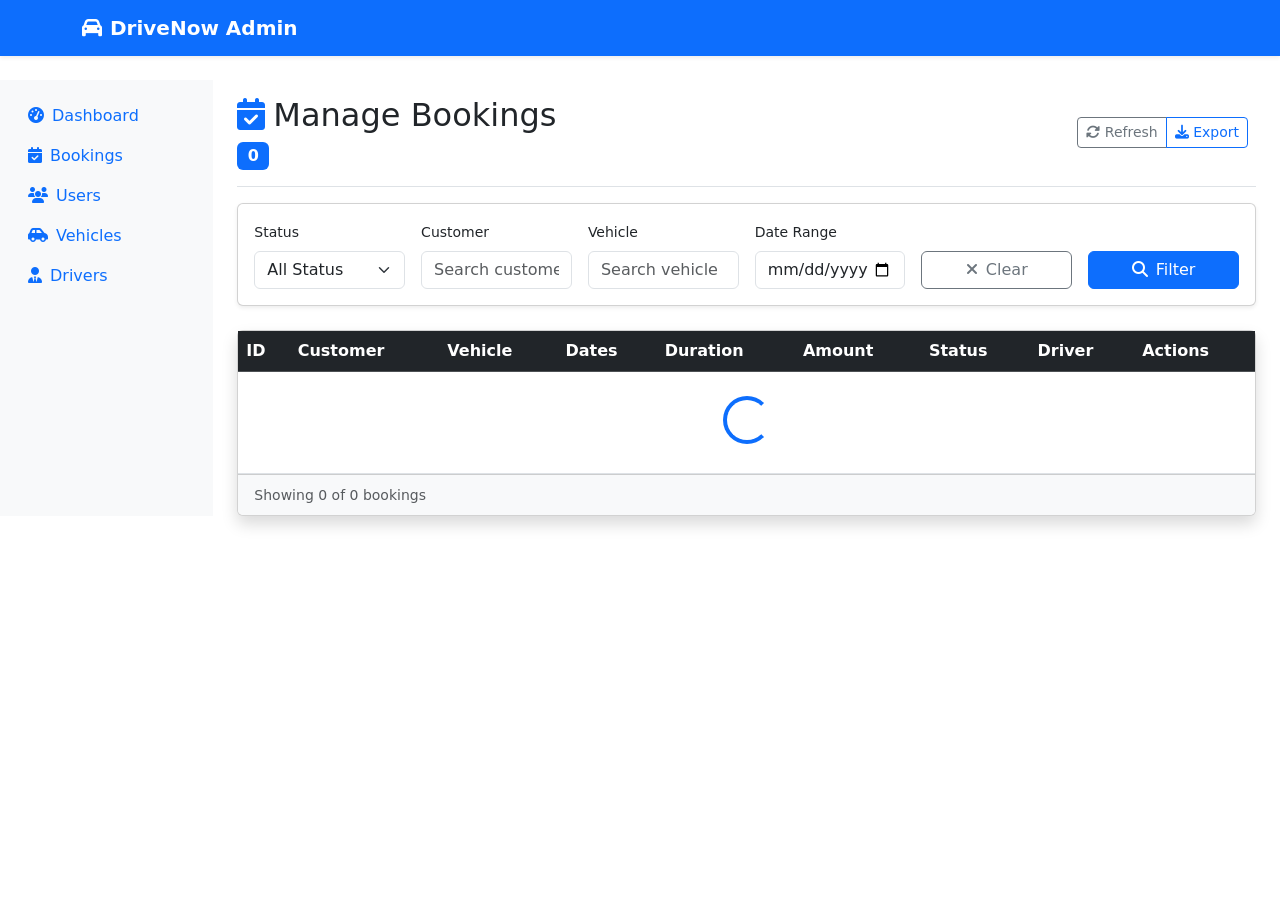
==== admin-bookings.html @ 64fc3865 "updating view's" ====
<!DOCTYPE html>
<html lang="en">
<head>
    <meta charset="UTF-8">
    <meta name="viewport" content="width=device-width, initial-scale=1.0">
    <title>Manage Bookings - DriveNow Admin</title>
    <link href="https://cdn.jsdelivr.net/npm/bootstrap@5.3.2/dist/css/bootstrap.min.css" rel="stylesheet">
    <link href="https://cdnjs.cloudflare.com/ajax/libs/font-awesome/6.4.0/css/all.min.css" rel="stylesheet">
    <link href="/css/custom.css" rel="stylesheet">
</head>
<body>
<!-- Navigation -->
<nav class="navbar navbar-expand-lg navbar-dark bg-primary shadow-sm">
    <div class="container">
        <a class="navbar-brand fw-bold" href="/admin.html">
            <i class="fas fa-car me-2"></i>DriveNow Admin
        </a>
        <div class="navbar-nav ms-auto" id="authNav">
            <!-- Dynamic admin links -->
        </div>
    </div>
</nav>

<div class="container-fluid py-4">
    <div class="row">
        <!-- Sidebar -->
        <nav id="sidebar" class="col-md-3 col-lg-2 d-md-block bg-light sidebar">
            <div class="position-sticky pt-3">
                <ul class="nav flex-column">
                    <li class="nav-item">
                        <a class="nav-link" href="/admin.html">
                            <i class="fas fa-tachometer-alt me-2"></i>Dashboard
                        </a>
                    </li>
                    <li class="nav-item">
                        <a class="nav-link active" href="/admin-bookings.html">
                            <i class="fas fa-calendar-check me-2"></i>Bookings
                        </a>
                    </li>
                    <li class="nav-item">
                        <a class="nav-link" href="#" onclick="loadUsers()">
                            <i class="fas fa-users me-2"></i>Users
                        </a>
                    </li>
                    <li class="nav-item">
                        <a class="nav-link" href="#" onclick="loadVehicles()">
                            <i class="fas fa-car-side me-2"></i>Vehicles
                        </a>
                    </li>
                    <li class="nav-item">
                        <a class="nav-link" href="#" onclick="loadDrivers()">
                            <i class="fas fa-user-tie me-2"></i>Drivers
                        </a>
                    </li>
                </ul>
            </div>
        </nav>

        <!-- Main Content -->
        <main class="col-md-9 ms-sm-auto col-lg-10 px-md-4">
            <div class="d-flex justify-content-between flex-wrap flex-md-nowrap align-items-center py-3 mb-3 border-bottom">
                <div>
                    <h1 class="h2"><i class="fas fa-calendar-check me-2 text-primary"></i>Manage Bookings</h1>
                    <span class="badge bg-primary fs-6" id="totalBookingsCount">0</span>
                </div>
                <div class="btn-toolbar mb-2 mb-md-0">
                    <div class="btn-group me-2">
                        <button type="button" class="btn btn-sm btn-outline-secondary" onclick="refreshBookings()">
                            <i class="fas fa-sync-alt"></i> Refresh
                        </button>
                        <button type="button" class="btn btn-sm btn-outline-primary" onclick="exportBookings()">
                            <i class="fas fa-download"></i> Export
                        </button>
                    </div>
                </div>
            </div>

            <!-- Filters -->
            <div class="card shadow-sm mb-4">
                <div class="card-body">
                    <div class="row g-3 align-items-end">
                        <div class="col-md-2">
                            <label class="form-label small">Status</label>
                            <select class="form-select" id="statusFilter">
                                <option value="">All Status</option>
                                <option value="PENDING">Pending</option>
                                <option value="APPROVED">Approved</option>
                                <option value="CANCELLED">Cancelled</option>
                            </select>
                        </div>
                        <div class="col-md-2">
                            <label class="form-label small">Customer</label>
                            <input type="text" class="form-control" id="customerFilter" placeholder="Search customer">
                        </div>
                        <div class="col-md-2">
                            <label class="form-label small">Vehicle</label>
                            <input type="text" class="form-control" id="vehicleFilter" placeholder="Search vehicle">
                        </div>
                        <div class="col-md-2">
                            <label class="form-label small">Date Range</label>
                            <input type="date" class="form-control" id="dateFilter">
                        </div>
                        <div class="col-md-2">
                            <button class="btn btn-outline-secondary w-100" id="clearFilters">
                                <i class="fas fa-times me-2"></i>Clear
                            </button>
                        </div>
                        <div class="col-md-2 text-end">
                            <button class="btn btn-primary w-100" onclick="applyFilters()">
                                <i class="fas fa-search me-2"></i>Filter
                            </button>
                        </div>
                    </div>
                </div>
            </div>

            <!-- Bookings Table -->
            <div class="card shadow">
                <div class="card-body p-0">
                    <div class="table-responsive">
                        <table class="table table-hover mb-0" id="bookingsTable">
                            <thead class="table-dark">
                            <tr>
                                <th>ID</th>
                                <th>Customer</th>
                                <th>Vehicle</th>
                                <th>Dates</th>
                                <th>Duration</th>
                                <th>Amount</th>
                                <th>Status</th>
                                <th>Driver</th>
                                <th>Actions</th>
                            </tr>
                            </thead>
                            <tbody id="bookingsTableBody">
                            <tr>
                                <td colspan="9" class="text-center py-4">
                                    <div class="spinner-border text-primary" role="status" style="width: 3rem; height: 3rem;">
                                        <span class="visually-hidden">Loading bookings...</span>
                                    </div>
                                </td>
                            </tr>
                            </tbody>
                        </table>
                    </div>
                    <div class="card-footer bg-light">
                        <div class="row align-items-center">
                            <div class="col-sm-6">
                                <small class="text-muted">
                                    Showing <span id="showingCount">0</span> of <span id="totalFilteredCount">0</span> bookings
                                </small>
                            </div>
                            <div class="col-sm-6">
                                <nav aria-label="Bookings pagination">
                                    <ul class="pagination pagination-sm justify-content-end mb-0" id="pagination">
                                        <!-- Dynamic pagination -->
                                    </ul>
                                </nav>
                            </div>
                        </div>
                    </div>
                </div>
            </div>
        </main>
    </div>
</div>

<!-- Assign Driver Modal -->
<div class="modal fade" id="assignDriverModal" tabindex="-1">
    <div class="modal-dialog">
        <div class="modal-content">
            <div class="modal-header">
                <h5 class="modal-title" id="assignDriverTitle">Assign Driver</h5>
                <button type="button" class="btn-close" data-bs-dismiss="modal"></button>
            </div>
            <div class="modal-body">
                <form id="assignDriverForm">
                    <input type="hidden" id="assignBookingId" name="bookingId">
                    <div class="mb-3">
                        <label class="form-label">Select Driver</label>
                        <select class="form-select" id="driverSelect" name="driverId" required>
                            <option value="">Choose a driver...</option>
                        </select>
                    </div>
                </form>
            </div>
            <div class="modal-footer">
                <button type="button" class="btn btn-secondary" data-bs-dismiss="modal">Cancel</button>
                <button type="button" class="btn btn-primary" onclick="assignSelectedDriver()">Assign Driver</button>
            </div>
        </div>
    </div>
</div>

<script src="https://cdn.jsdelivr.net/npm/bootstrap@5.3.2/dist/js/bootstrap.bundle.min.js"></script>
<script src="https://code.jquery.com/jquery-3.7.1.min.js"></script>
<script src="/js/app.js"></script>
<script>
    $(document).ready(function() {
        checkAuthStatus();
        if (!isAuthenticated() || !isAdmin()) {
            window.location.href = '/login.html';
            return;
        }

        loadAllBookings();
        setupBookingHandlers();
    });

    let allBookings = [];
    let filteredBookings = [];
    let currentPage = 0;
    const itemsPerPage = 10;

    function isAdmin() {
        return currentUser && currentUser.roles && currentUser.roles.includes('ROLE_ADMIN');
    }

    function loadAllBookings() {
        $.ajax({
            url: '/api/bookings',
            method: 'GET',
            headers: getAuthHeaders(),
            success: function(bookings) {
                allBookings = bookings;
                filteredBookings = bookings;
                renderBookingsTable();
                updateCounts();
            },
            error: function() {
                showAlert('Failed to load bookings', 'danger');
                $('#bookingsTableBody').html(`
                    <tr>
                        <td colspan="9" class="text-center text-danger py-4">
                            <i class="fas fa-exclamation-triangle me-2"></i>
                            Unable to load bookings data
                        </td>
                    </tr>
                `);
            }
        });
    }

    function renderBookingsTable() {
        const startIndex = currentPage * itemsPerPage;
        const endIndex = startIndex + itemsPerPage;
        const pageBookings = filteredBookings.slice(startIndex, endIndex);

        if (pageBookings.length === 0) {
            $('#bookingsTableBody').html(`
                <tr>
                    <td colspan="9" class="text-center py-4">
                        <i class="fas fa-inbox fa-2x text-muted mb-2"></i>
                        <div class="text-muted">No bookings found</div>
                        <small class="text-muted">Try adjusting your filters</small>
                    </td>
                </tr>
            `);
            renderPagination(0);
            return;
        }

        let tableHtml = '';
        pageBookings.forEach(function(booking) {
            const statusConfig = getStatusConfig(booking.status);
            const modelParts = booking.vehicle.model.split(' ');
            const make = modelParts[0];
            const model = modelParts.slice(1).join(' ');
            const days = calculateRentalDays(booking.pickupDate, booking.returnDate);
            const driverName = booking.driver ? `${booking.driver.name}` : 'Not Assigned';

            tableHtml += `
                <tr class="table-row ${booking.status === 'PENDING' ? 'table-warning' : ''}">
                    <td class="fw-bold">#${booking.rentId}</td>
                    <td>
                        <div class="fw-medium">${booking.user.firstName} ${booking.user.lastName}</div>
                        <small class="text-muted">${booking.user.email}</small>
                        <br><small class="text-muted">${booking.user.contact}</small>
                    </td>
                    <td>
                        <div class="fw-medium">${make} ${model}</div>
                        <small class="text-muted">
                            ${booking.vehicle.category} • ${booking.vehicle.fuelType} •
                            ${booking.vehicle.seats} seats
                        </small>
                    </td>
                    <td>
                        <div><strong>${formatDate(booking.pickupDate)}</strong></div>
                        <small class="text-muted">to ${formatDate(booking.returnDate)}</small>
                    </td>
                    <td>
                        <span class="badge bg-info">${days} ${days === 1 ? 'day' : 'days'}</span>
                    </td>
                    <td class="fw-bold text-primary">$${booking.payment || 0}</td>
                    <td>
                        <span class="badge ${statusConfig.badgeClass} fs-6">
                            ${statusConfig.icon} ${statusConfig.label}
                        </span>
                    </td>
                    <td>
                        ${booking.driver ?
                            `<div class="fw-medium">${driverName}</div>
                             <small class="text-muted">${booking.driver.contact}</small>` :
                            `<span class="text-muted">Not Assigned</span>`
                        }
                    </td>
                    <td>
                        <div class="btn-group btn-group-sm" role="group">
                            <button class="btn btn-outline-primary" onclick="viewBookingDetails(${booking.rentId})"
                                    title="View Details">
                                <i class="fas fa-eye"></i>
                            </button>
                            ${booking.status === 'PENDING' ? `
                                <button class="btn btn-outline-success" onclick="approveBooking(${booking.rentId})"
                                        title="Approve">
                                    <i class="fas fa-check"></i>
                                </button>
                                <button class="btn btn-outline-danger" onclick="rejectBooking(${booking.rentId})"
                                        title="Reject">
                                    <i class="fas fa-times"></i>
                                </button>
                            ` : ''}
                            ${!booking.driver && (booking.status === 'APPROVED') ? `
                                <button class="btn btn-outline-info" onclick="assignDriverModal(${booking.rentId})"
                                        title="Assign Driver">
                                    <i class="fas fa-user-tie"></i>
                                </button>
                            ` : ''}
                        </div>
                    </td>
                </tr>
            `;
        });

        $('#bookingsTableBody').html(tableHtml);
        renderPagination(filteredBookings.length);
    }

    function setupBookingHandlers() {
        // Filter handlers
        $('#statusFilter, #customerFilter, #vehicleFilter, #dateFilter').on('change keyup', debounce(function() {
            applyFilters();
        }, 300));

        $('#clearFilters').on('click', function() {
            $('#statusFilter').val('');
            $('#customerFilter').val('');
            $('#vehicleFilter').val('');
            $('#dateFilter').val('');
            currentPage = 0;
            applyFilters();
        });

        // Table row click (view booking)
        $(document).on('click', '.table-row', function(e) {
            if ($(e.target).closest('button, .btn').length === 0) {
                const bookingId = $(this).find('td:first').text().replace('#', '');
                viewBookingDetails(bookingId);
            }
        });
    }

    function applyFilters() {
        const statusFilter = $('#statusFilter').val();
        const customerFilter = $('#customerFilter').val().toLowerCase().trim();
        const vehicleFilter = $('#vehicleFilter').val().toLowerCase().trim();
        const dateFilter = $('#dateFilter').val();

        filteredBookings = allBookings.filter(function(booking) {
            let matches = true;

            // Status filter
            if (statusFilter && booking.status !== statusFilter) {
                matches = false;
            }

            // Customer filter
            if (customerFilter) {
                const customerName = `${booking.user.firstName} ${booking.user.lastName}`.toLowerCase();
                const customerEmail = booking.user.email.toLowerCase();
                if (!customerName.includes(customerFilter) && !customerEmail.includes(customerFilter)) {
                    matches = false;
                }
            }

            // Vehicle filter
            if (vehicleFilter) {
                const vehicleName = booking.vehicle.model.toLowerCase();
                if (!vehicleName.includes(vehicleFilter)) {
                    matches = false;
                }
            }

            // Date filter
            if (dateFilter) {
                if (booking.pickupDate !== dateFilter) {
                    matches = false;
                }
            }

            return matches;
        });

        currentPage = 0;
        renderBookingsTable();
        updateCounts();
    }

    function updateCounts() {
        $('#totalBookingsCount').text(allBookings.length);
        const showingCount = Math.min((currentPage + 1) * itemsPerPage, filteredBookings.length);
        const totalFiltered = filteredBookings.length;
        $('#showingCount').text(showingCount);
        $('#totalFilteredCount').text(totalFiltered);
    }

    function renderPagination(totalItems) {
        const totalPages = Math.ceil(totalItems / itemsPerPage);
        let paginationHtml = '';

        if (totalPages <= 1) {
            $('#pagination').html('');
            return;
        }

        // Previous button
        paginationHtml += `
            <li class="page-item ${currentPage === 0 ? 'disabled' : ''}">
                <a class="page-link" href="#" onclick="changePage(${currentPage - 1}); return false;" tabindex="-1">
                    <i class="fas fa-chevron-left"></i>
                </a>
            </li>
        `;

        // Page numbers
        const startPage = Math.max(0, currentPage - 2);
        const endPage = Math.min(totalPages - 1, currentPage + 2);

        if (startPage > 0) {
            paginationHtml += `<li class="page-item"><a class="page-link" href="#" onclick="changePage(0);">1</a></li>`;
            if (startPage > 1) {
                paginationHtml += `<li class="page-item disabled"><span class="page-link">...</span></li>`;
            }
        }

        for (let i = startPage; i <= endPage; i++) {
            paginationHtml += `
                <li class="page-item ${i === currentPage ? 'active' : ''}">
                    <a class="page-link" href="#" onclick="changePage(${i}); return false;">${i + 1}</a>
                </li>
            `;
        }

        if (endPage < totalPages - 1) {
            if (endPage < totalPages - 2) {
                paginationHtml += `<li class="page-item disabled"><span class="page-link">...</span></li>`;
            }
            paginationHtml += `
                <li class="page-item">
                    <a class="page-link" href="#" onclick="changePage(${totalPages - 1});">${totalPages}</a>
                </li>
            `;
        }

        // Next button
        paginationHtml += `
            <li class="page-item ${currentPage === totalPages - 1 ? 'disabled' : ''}">
                <a class="page-link" href="#" onclick="changePage(${currentPage + 1}); return false;">
                    <i class="fas fa-chevron-right"></i>
                </a>
            </li>
        `;

        $('#pagination').html(paginationHtml);
    }

    function changePage(page) {
        const totalPages = Math.ceil(filteredBookings.length / itemsPerPage);
        if (page >= 0 && page < totalPages) {
            currentPage = page;
            renderBookingsTable();
        }
    }

    function viewBookingDetails(bookingId) {
        window.open(`/booking-details.html?id=${bookingId}`, '_blank');
    }

    function approveBooking(bookingId) {
        if (!confirm('Approve this booking? The vehicle will be marked as unavailable.')) {
            return;
        }

        const $row = $(`tr:has(td:contains(#${bookingId}))`);
        const $statusCell = $row.find('td').eq(6); // Status column
        const originalStatus = $statusCell.find('.badge').text().trim();

        setLoadingState($statusCell.find('button.btn-outline-success'), true);

        $.ajax({
            url: `/api/admin/bookings/${bookingId}/approve`,
            method: 'PUT',
            headers: getAuthHeaders(),
            success: function(updatedBooking) {
                showAlert(`Booking #${bookingId} approved successfully!`, 'success');
                updateBookingRow(bookingId, updatedBooking);
                loadDashboardData(); // Update dashboard stats
            },
            error: function(xhr) {
                let message = 'Failed to approve booking';
                if (xhr.responseJSON && xhr.responseJSON.message) {
                    message = xhr.responseJSON.message;
                }
                showAlert(message, 'danger');
            },
            complete: function() {
                setLoadingState($statusCell.find('button.btn-outline-success'), false);
            }
        });
    }

    function rejectBooking(bookingId) {
        if (!confirm('Reject this booking? The vehicle will remain available.')) {
            return;
        }

        const $row = $(`tr:has(td:contains(#${bookingId}))`);
        const $statusCell = $row.find('td').eq(6);

        setLoadingState($statusCell.find('button.btn-outline-danger'), true);

        $.ajax({
            url: `/api/admin/bookings/${bookingId}/reject`,
            method: 'PUT',
            headers: getAuthHeaders(),
            success: function(updatedBooking) {
                showAlert(`Booking #${bookingId} rejected successfully!`, 'success');
                updateBookingRow(bookingId, updatedBooking);
                loadDashboardData(); // Update dashboard stats
            },
            error: function(xhr) {
                let message = 'Failed to reject booking';
                if (xhr.responseJSON && xhr.responseJSON.message) {
                    message = xhr.responseJSON.message;
                }
                showAlert(message, 'danger');
            },
            complete: function() {
                setLoadingState($statusCell.find('button.btn-outline-danger'), false);
            }
        });
    }

    function assignDriverModal(bookingId) {
        $('#assignBookingId').val(bookingId);
        $('#assignDriverTitle').text(`Assign Driver to Booking #${bookingId}`);

        // Load available drivers
        $.ajax({
            url: '/api/admin/drivers/available',
            method: 'GET',
            headers: getAuthHeaders(),
            success: function(drivers) {
                let options = '<option value="">Select a driver...</option>';
                drivers.forEach(function(driver) {
                    options += `<option value="${driver.driverId}">${driver.name} (${driver.contact})</option>`;
                });
                $('#driverSelect').html(options);
            }
        });

        $('#assignDriverModal').modal('show');
    }

    function assignSelectedDriver() {
        const bookingId = $('#assignBookingId').val();
        const driverId = $('#driverSelect').val();

        if (!driverId) {
            showAlert('Please select a driver', 'warning');
            return;
        }

        setLoadingState($('#assignDriverModal .btn-primary'), true);

        $.ajax({
            url: `/api/admin/bookings/${bookingId}/driver/${driverId}`,
            method: 'PUT',
            headers: getAuthHeaders(),
            success: function(updatedBooking) {
                showAlert(`Driver assigned to booking #${bookingId}!`, 'success');
                $('#assignDriverModal').modal('hide');
                updateBookingRow(bookingId, updatedBooking);
            },
            error: function(xhr) {
                let message = 'Failed to assign driver';
                if (xhr.responseJSON && xhr.responseJSON.message) {
                    message = xhr.responseJSON.message;
                }
                showAlert(message, 'danger');
            },
            complete: function() {
                setLoadingState($('#assignDriverModal .btn-primary'), false);
            }
        });
    }

    function updateBookingRow(bookingId, updatedBooking) {
        const $row = $(`tr:has(td:contains(#${bookingId}))`);
        if ($row.length === 0) {
            loadAllBookings(); // Refresh if row not found
            return;
        }

        // Update status
        const statusCell = $row.find('td').eq(6);
        const statusConfig = getStatusConfig(updatedBooking.status);
        statusCell.html(`<span class="badge ${statusConfig.badgeClass}">${statusConfig.icon} ${statusConfig.label}</span>`);

        // Update driver if assigned
        if (updatedBooking.driver) {
            const driverCell = $row.find('td').eq(7);
            driverCell.html(`
                <div class="fw-medium">${updatedBooking.driver.name}</div>
                <small class="text-muted">${updatedBooking.driver.contact}</small>
            `);
        }

        // Update action buttons based on new status
        const actionCell = $row.find('td').eq(8);
        if (updatedBooking.status === 'PENDING') {
            actionCell.html(`
                <div class="btn-group btn-group-sm" role="group">
                    <button class="btn btn-outline-success btn-sm" onclick="approveBooking(${bookingId})">
                        <i class="fas fa-check"></i> Approve
                    </button>
                    <button class="btn btn-outline-danger btn-sm" onclick="rejectBooking(${bookingId})">
                        <i class="fas fa-times"></i> Reject
                    </button>
                </div>
            `);
        } else if (updatedBooking.status === 'APPROVED' && !updatedBooking.driver) {
            actionCell.html(`
                <div class="btn-group btn-group-sm" role="group">
                    <button class="btn btn-outline-info btn-sm" onclick="assignDriverModal(${bookingId})">
                        <i class="fas fa-user-tie"></i> Assign Driver
                    </button>
                </div>
            `);
        } else {
            actionCell.html('<span class="text-muted small">No actions available</span>');
        }

        // Remove row click handler to prevent conflicts
        $row.off('click');
    }

    function refreshBookings() {
        currentPage = 0;
        loadAllBookings();
    }

    function exportBookings() {
        // Simple CSV export
        if (filteredBookings.length === 0) {
            showAlert('No bookings to export', 'warning');
            return;
        }

        let csv = 'Booking ID,Customer,Vehicle,Dates,Amount,Status,Driver\n';
        filteredBookings.forEach(function(booking) {
            const customer = `${booking.user.firstName} ${booking.user.lastName}`;
            const vehicle = booking.vehicle.model;
            const dates = `${formatDate(booking.pickupDate)} - ${formatDate(booking.returnDate)}`;
            const driver = booking.driver ? booking.driver.name : 'Not Assigned';

            csv += `"${booking.rentId}","${customer}","${vehicle}","${dates}","$${booking.payment}","${booking.status}","${driver}"\n`;
        });

        const blob = new Blob([csv], { type: 'text/csv' });
        const url = window.URL.createObjectURL(blob);
        const a = document.createElement('a');
        a.href = url;
        a.download = `drive-now-bookings-${new Date().toISOString().split('T')[0]}.csv`;
        a.click();
        window.URL.revokeObjectURL(url);

        showAlert('Bookings exported successfully!', 'success');
    }

    function getStatusConfig(status) {
        return {
            'PENDING': {
                label: 'Pending',
                badgeClass: 'bg-warning text-dark',
                icon: '<i class="fas fa-clock me-1"></i>'
            },
            'APPROVED': {
                label: 'Approved',
                badgeClass: 'bg-success',
                icon: '<i class="fas fa-check-circle me-1"></i>'
            },
            'CANCELLED': {
                label: 'Cancelled',
                badgeClass: 'bg-secondary',
                icon: '<i class="fas fa-times-circle me-1"></i>'
            }
        }[status] || {
            label: status,
            badgeClass: 'bg-secondary',
            icon: '<i class="fas fa-question-circle me-1"></i>'
        };
    }

    // Debounce utility for search filters
    function debounce(func, wait) {
        let timeout;
        return function executedFunction(...args) {
            const later = () => {
                clearTimeout(timeout);
                func(...args);
            };
            clearTimeout(timeout);
            timeout = setTimeout(later, wait);
        };
    }
</script>
</body>
</html>
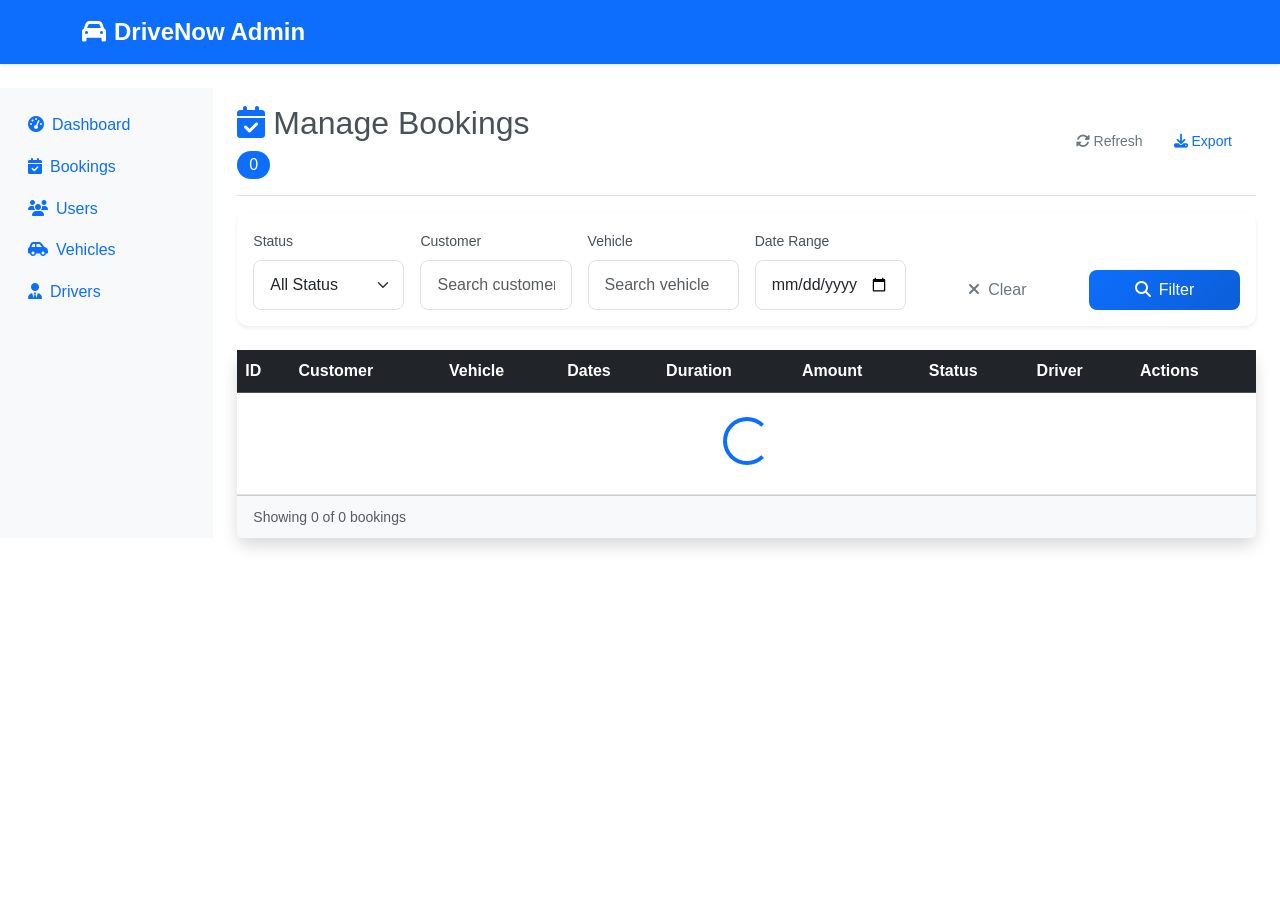
==== commit 58f06823: "updating js and css" ====
--- a/admin-bookings.html
+++ b/admin-bookings.html
@@ -192,6 +192,7 @@
     </div>
 </div>
 
+<script src="/js/jquery-3.6.0.min.js"></script>
 <script src="https://cdn.jsdelivr.net/npm/bootstrap@5.3.2/dist/js/bootstrap.bundle.min.js"></script>
 <script src="https://code.jquery.com/jquery-3.7.1.min.js"></script>
 <script src="/js/app.js"></script>
--- a/css/custom.css
+++ b/css/custom.css
@@ -0,0 +1,226 @@
+
+:root {
+    --primary: #0d6efd;
+    --primary-dark: #0b5ed7;
+    --success: #198754;
+    --warning: #ffc107;
+    --danger: #dc3545;
+    --info: #0dcaf0;
+    --light: #f8f9fa;
+    --dark: #343a40;
+}
+
+body {
+    font-family: 'Inter', -apple-system, BlinkMacSystemFont, 'Segoe UI', sans-serif;
+    line-height: 1.6;
+    color: #495057;
+}
+
+/* Navigation */
+.navbar {
+    box-shadow: 0 0.125rem 0.25rem rgba(0, 0, 0, 0.075);
+}
+
+.navbar-brand {
+    font-weight: 700;
+    font-size: 1.5rem;
+}
+
+/* Cards */
+.card {
+    border: none;
+    border-radius: 0.75rem;
+    box-shadow: 0 0.125rem 0.25rem rgba(0, 0, 0, 0.075);
+    transition: all 0.2s ease-in-out;
+}
+
+.card:hover {
+    box-shadow: 0 0.5rem 1rem rgba(0, 0, 0, 0.15);
+    transform: translateY(-0.125rem);
+}
+
+.vehicle-card {
+    transition: all 0.3s ease;
+}
+
+.vehicle-card:hover {
+    transform: translateY(-0.25rem);
+}
+
+/* Booking Cards */
+.booking-card {
+    border-left: 0.25rem solid var(--primary);
+    transition: all 0.2s ease;
+}
+
+.booking-card.border-success { border-left-color: var(--success) !important; }
+.booking-card.border-warning { border-left-color: var(--warning) !important; }
+.booking-card.border-danger { border-left-color: var(--danger) !important; }
+
+/* Buttons */
+.btn {
+    border-radius: 0.5rem;
+    font-weight: 500;
+    padding: 0.5rem 1rem;
+    border: none;
+    transition: all 0.2s ease;
+}
+
+.btn-primary {
+    background: linear-gradient(135deg, var(--primary), var(--primary-dark));
+}
+
+.btn-primary:hover {
+    background: linear-gradient(135deg, var(--primary-dark), #0a58ca);
+    transform: translateY(-0.0625rem);
+    box-shadow: 0 0.25rem 0.5rem rgba(13, 110, 253, 0.25);
+}
+
+/* Forms */
+.form-control, .form-select {
+    border-radius: 0.5rem;
+    border: 1px solid #dee2e6;
+    padding: 0.75rem 1rem;
+    transition: all 0.2s ease;
+}
+
+.form-control:focus, .form-select:focus {
+    border-color: var(--primary);
+    box-shadow: 0 0 0 0.125rem rgba(13, 110, 253, 0.15);
+    outline: none;
+}
+
+.form-label {
+    font-weight: 500;
+    color: #495057;
+}
+
+/* Vehicle Display */
+.vehicle-card .card-img-top {
+    height: 12.5rem;
+    object-fit: cover;
+}
+
+.vehicle-card .h4 {
+    margin-bottom: 0.25rem !important;
+}
+
+/* Booking Summary */
+.booking-summary {
+    background: var(--light);
+    border-radius: 0.5rem;
+    padding: 1rem;
+    margin: 1rem 0;
+}
+
+.booking-summary .h6 {
+    color: var(--primary);
+    margin-bottom: 0.5rem;
+}
+
+/* Status Badges */
+.badge {
+    font-size: 0.75rem;
+    font-weight: 500;
+    padding: 0.375rem 0.75rem;
+    border-radius: 1rem;
+}
+
+/* Alerts */
+.alert {
+    border: none;
+    border-radius: 0.5rem;
+    padding: 0.875rem 1rem;
+    margin-bottom: 1rem;
+}
+
+.alert i {
+    font-size: 1rem;
+    width: 1rem;
+}
+
+/* Loading States */
+.spinner-border-sm {
+    width: 1rem;
+    height: 1rem;
+}
+
+.loading-overlay {
+    position: relative;
+}
+
+.loading-overlay::after {
+    content: '';
+    position: absolute;
+    top: 0;
+    left: 0;
+    right: 0;
+    bottom: 0;
+    background: rgba(255, 255, 255, 0.8);
+    display: flex;
+    align-items: center;
+    justify-content: center;
+    z-index: 10;
+}
+
+/* Responsive */
+@media (max-width: 768px) {
+    .vehicle-card .card-body {
+        padding: 1rem;
+    }
+
+    .booking-card .row > div {
+        margin-bottom: 0.75rem;
+    }
+
+    .btn-group {
+        flex-direction: column;
+    }
+
+    .navbar-brand {
+        font-size: 1.25rem;
+    }
+}
+
+/* Custom Scrollbar */
+::-webkit-scrollbar {
+    width: 0.375rem;
+}
+
+::-webkit-scrollbar-track {
+    background: #f1f1f1;
+    border-radius: 0.25rem;
+}
+
+::-webkit-scrollbar-thumb {
+    background: var(--primary);
+    border-radius: 0.25rem;
+}
+
+::-webkit-scrollbar-thumb:hover {
+    background: var(--primary-dark);
+}
+
+/* Print Styles */
+@media print {
+    .no-print, .navbar, .btn {
+        display: none !important;
+    }
+
+    .card {
+        box-shadow: none;
+        border: 1px solid #dee2e6;
+        break-inside: avoid;
+    }
+
+    body {
+        font-size: 12pt;
+        line-height: 1.4;
+    }
+}
+
+/* Utilities */
+.text-primary-soft { color: rgba(13, 110, 253, 0.7) !important; }
+.bg-gradient-primary {
+    background: linear-gradient(135deg, var(--primary), var(--primary-dark));
+}
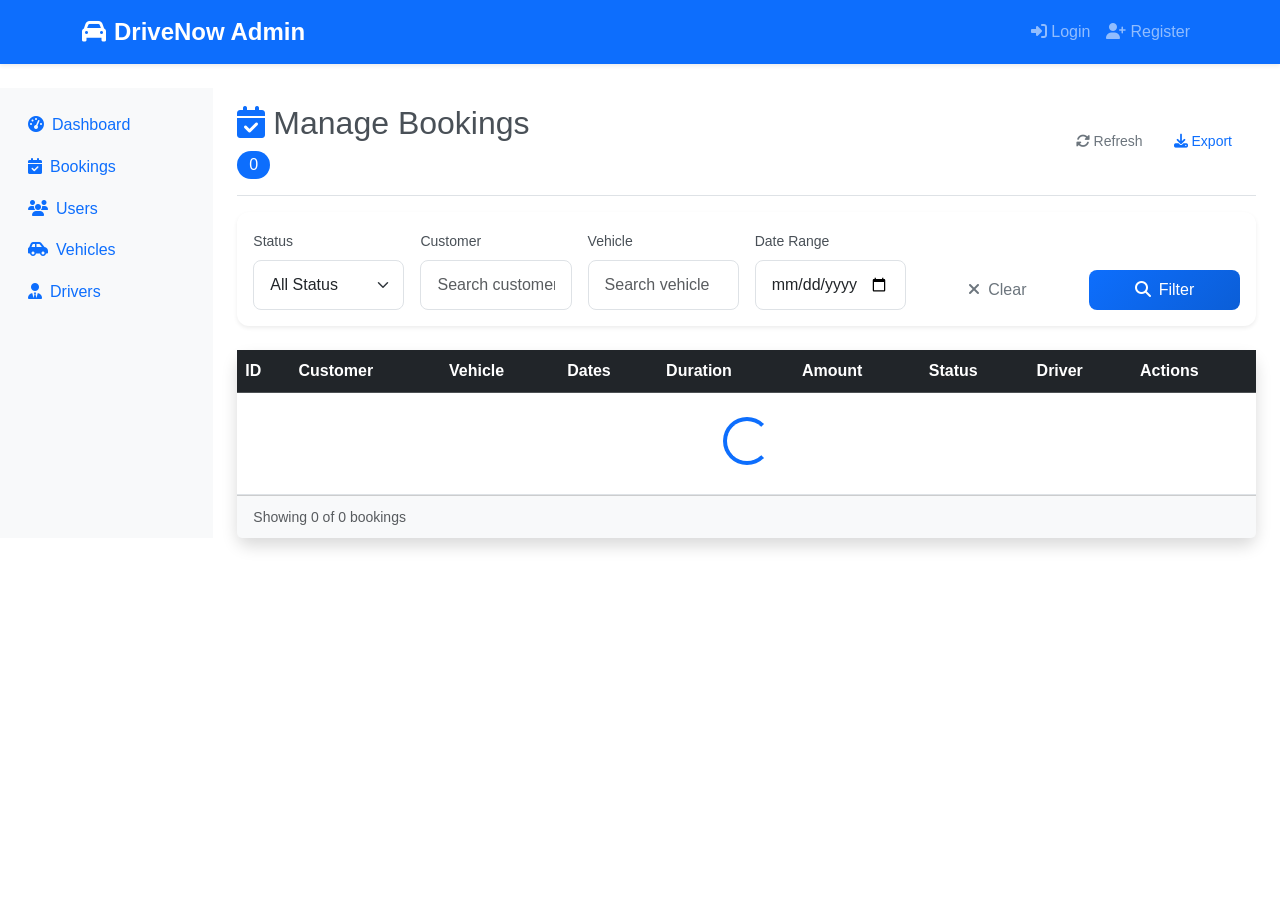
==== commit c7ec2e6c: "update and fixing errors" ====
--- a/admin-bookings.html
+++ b/admin-bookings.html
@@ -4,6 +4,7 @@
     <meta charset="UTF-8">
     <meta name="viewport" content="width=device-width, initial-scale=1.0">
     <title>Manage Bookings - DriveNow Admin</title>
+    <link href="/css/normalize_css.css" rel="stylesheet">
     <link href="https://cdn.jsdelivr.net/npm/bootstrap@5.3.2/dist/css/bootstrap.min.css" rel="stylesheet">
     <link href="https://cdnjs.cloudflare.com/ajax/libs/font-awesome/6.4.0/css/all.min.css" rel="stylesheet">
     <link href="/css/custom.css" rel="stylesheet">
@@ -194,7 +195,6 @@
 
 <script src="/js/jquery-3.6.0.min.js"></script>
 <script src="https://cdn.jsdelivr.net/npm/bootstrap@5.3.2/dist/js/bootstrap.bundle.min.js"></script>
-<script src="https://code.jquery.com/jquery-3.7.1.min.js"></script>
 <script src="/js/app.js"></script>
 <script>
     $(document).ready(function() {
